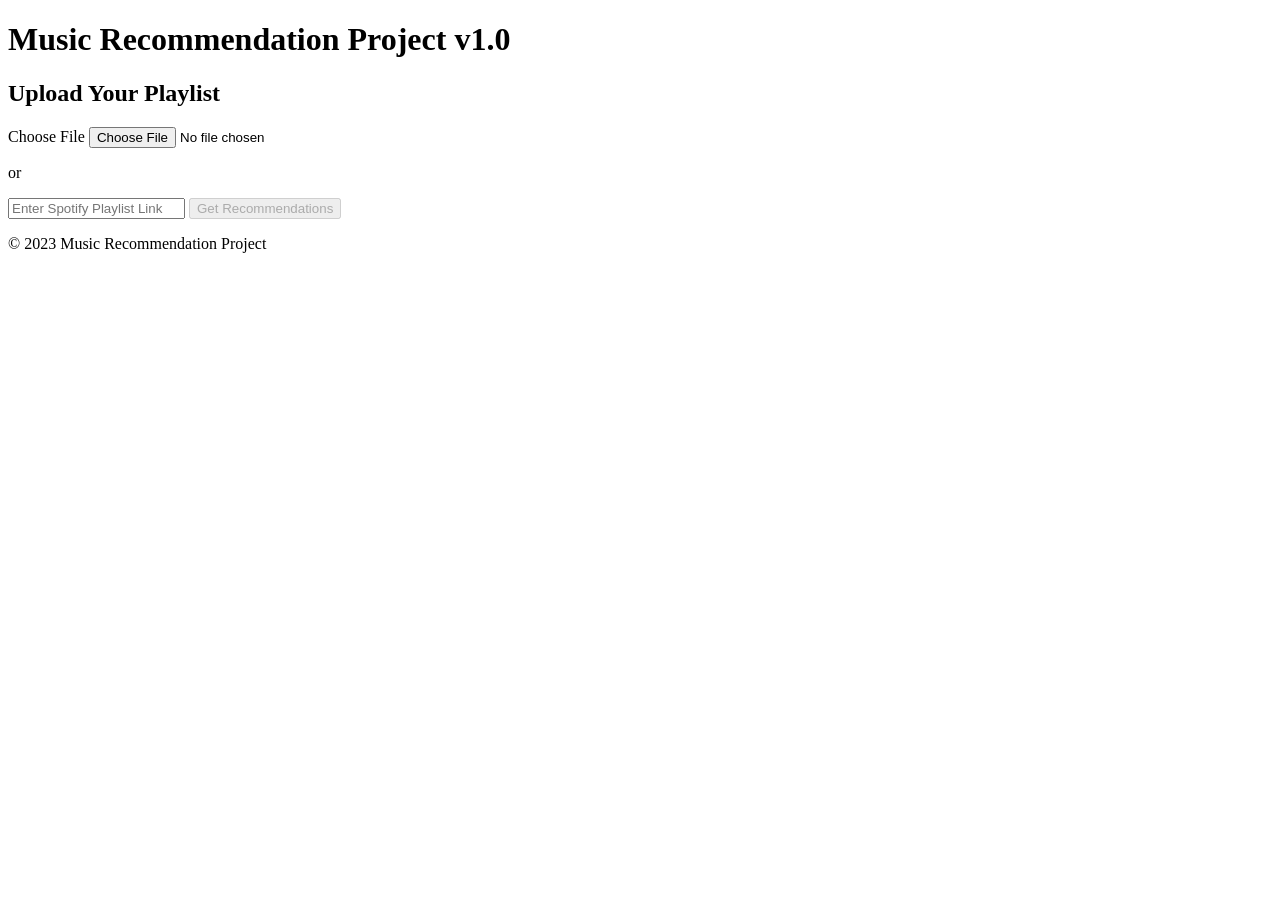
==== venv/static/index.html @ f78ed9c2 "Refactor project structure: remove old files, add new .gitignore for venv, and create initial HTML, " ====
<!DOCTYPE html>
<html lang="en">

<head>
    <meta charset="UTF-8">
    <meta name="viewport" content="width=device-width, initial-scale=1.0">
    <title>Music Recommendation Project v1.0</title>
    <link rel="stylesheet" href="static/css/style.css">
</head>

<body>
    <header class="header">
        <h1>Music Recommendation Project v1.0</h1>
    </header>

    <main>
        <section class="upload-section">
            <div class="upload-container">
                <h2>Upload Your Playlist</h2>
                <label for="file-input" class="file-input-label">Choose File</label>
                <input type="file" id="file-input" class="file-input">
                <p>or</p>
                <input type="text" id="playlist-link" class="playlist-link" placeholder="Enter Spotify Playlist Link">
                <button id="recommend-button" class="recommend-button" disabled>Get Recommendations</button>
                <p id="file-name" class="file-name"></p>
                <button id="generate-again-button" class="generate-again-button" style="display: none;">Generate Again</button>
            </div>
        </section>
        <section class="recommendations-section" style="display: none;">
            <h2>Recommended Tracks</h2>
            <div id="recommendations" class="recommendations-container"></div>
        </section>
    </main>

    <footer class="footer">
        <p>&copy; 2023 Music Recommendation Project</p>
    </footer>

    <div id="spinner" class="spinner-overlay" style="display: none;">
        <div class="spinner"></div>
    </div>

    <script src="static/js/main.js"></script>
</body>

</html>
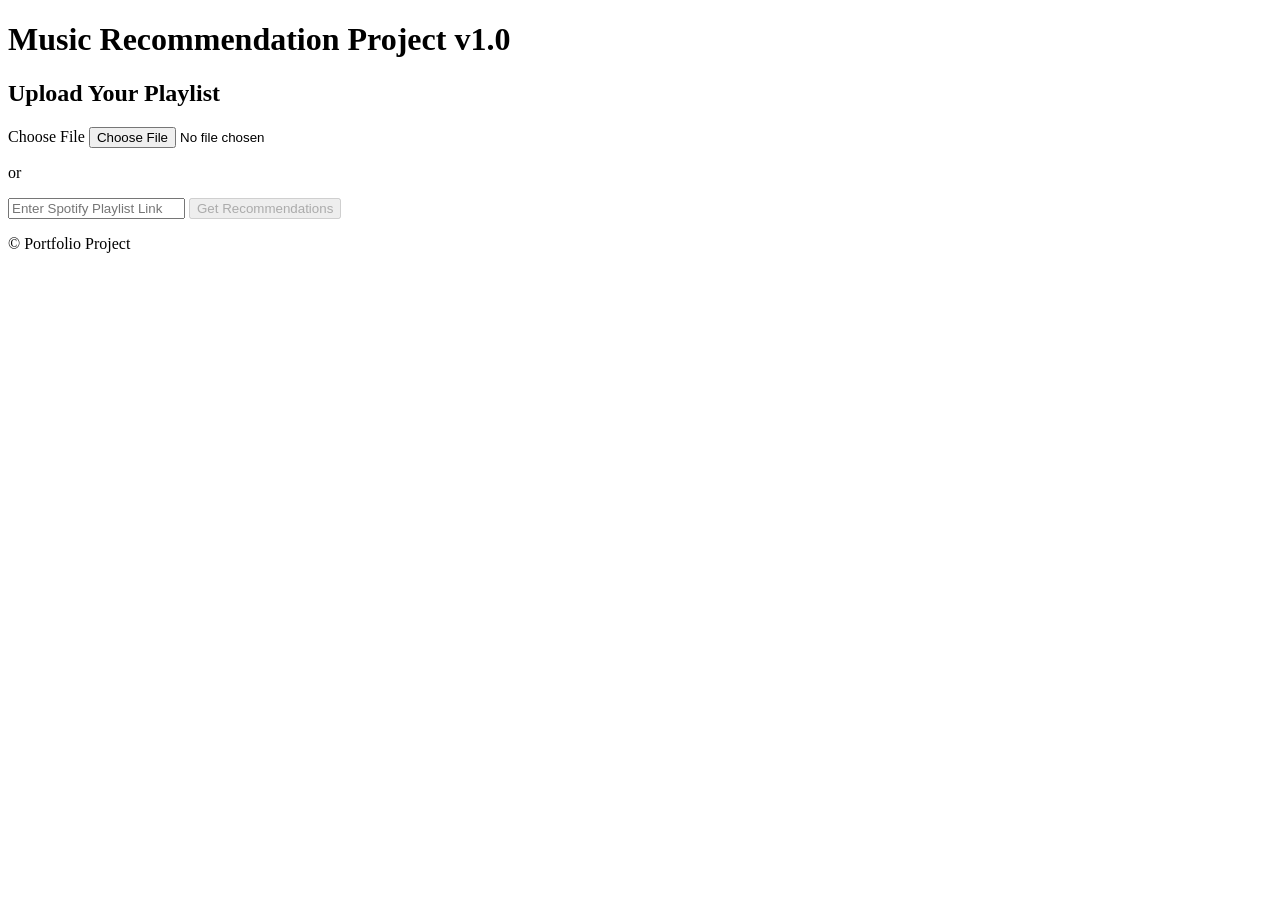
==== commit fd373221: "Update footer text to reflect project name change" ====
--- a/venv/static/index.html
+++ b/venv/static/index.html
@@ -1,6 +1,6 @@
 <!DOCTYPE html>
 <html lang="en">
-
+ 
 <head>
     <meta charset="UTF-8">
     <meta name="viewport" content="width=device-width, initial-scale=1.0">
@@ -33,7 +33,7 @@
     </main>
 
     <footer class="footer">
-        <p>&copy; 2023 Music Recommendation Project</p>
+        <p>&copy; Portfolio Project</p>
     </footer>
 
     <div id="spinner" class="spinner-overlay" style="display: none;">
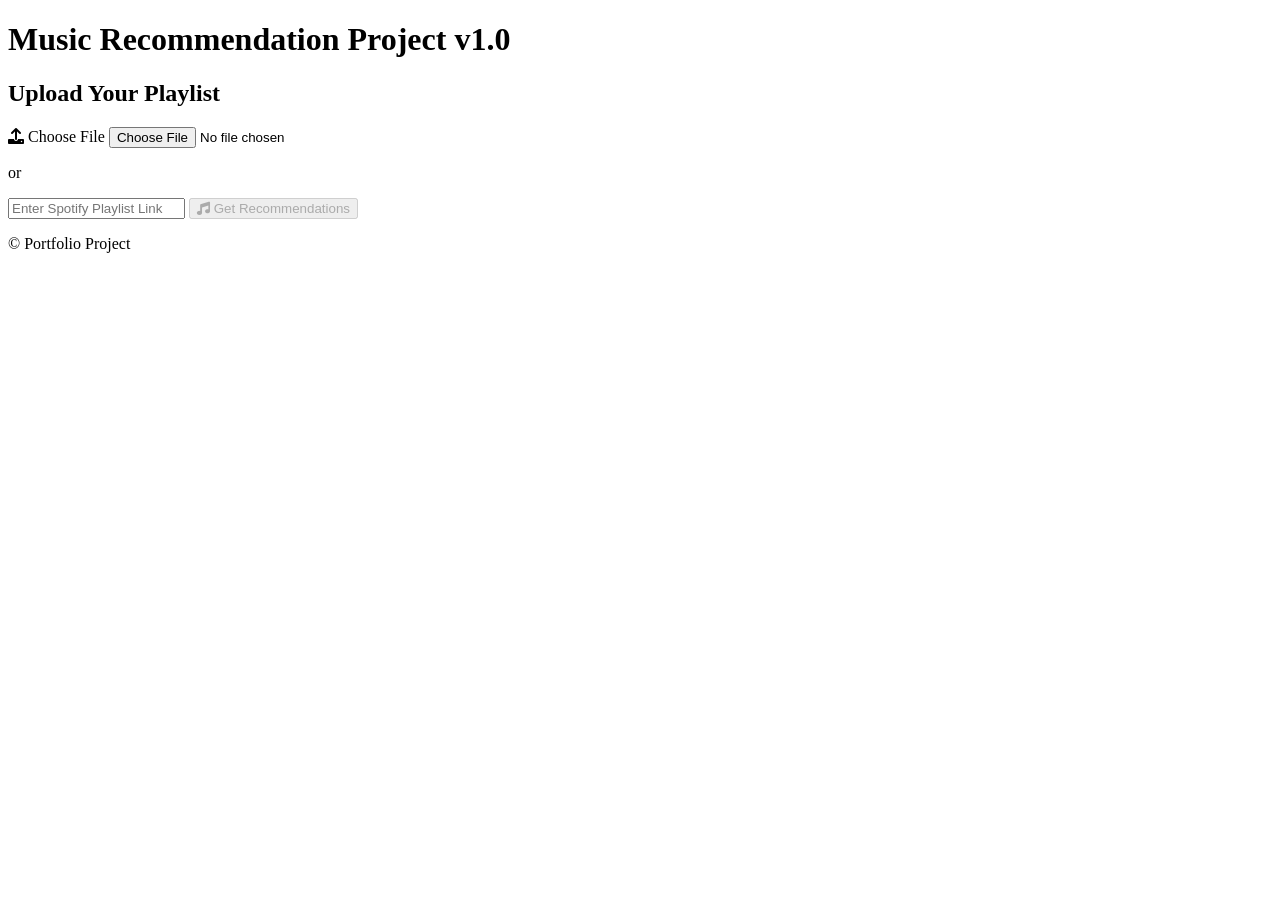
==== commit 8c4ed932: "Enhance UI: Update index.html with Font Awesome icons and improve button styles; modify style.css fo" ====
--- a/venv/static/index.html
+++ b/venv/static/index.html
@@ -1,46 +1,41 @@
 <!DOCTYPE html>
 <html lang="en">
- 
 <head>
     <meta charset="UTF-8">
     <meta name="viewport" content="width=device-width, initial-scale=1.0">
     <title>Music Recommendation Project v1.0</title>
     <link rel="stylesheet" href="static/css/style.css">
+    <link rel="stylesheet" href="https://cdnjs.cloudflare.com/ajax/libs/font-awesome/6.0.0-beta3/css/all.min.css">
 </head>
-
 <body>
     <header class="header">
         <h1>Music Recommendation Project v1.0</h1>
     </header>
-
     <main>
         <section class="upload-section">
             <div class="upload-container">
                 <h2>Upload Your Playlist</h2>
-                <label for="file-input" class="file-input-label">Choose File</label>
+                <label for="file-input" class="file-input-label"><i class="fas fa-upload"></i> Choose File</label>
                 <input type="file" id="file-input" class="file-input">
                 <p>or</p>
                 <input type="text" id="playlist-link" class="playlist-link" placeholder="Enter Spotify Playlist Link">
-                <button id="recommend-button" class="recommend-button" disabled>Get Recommendations</button>
+                <button id="recommend-button" class="recommend-button" disabled><i class="fas fa-music"></i> Get Recommendations</button>
                 <p id="file-name" class="file-name"></p>
-                <button id="generate-again-button" class="generate-again-button" style="display: none;">Generate Again</button>
+                <button id="generate-again-button" class="generate-again-button" style="display: none;"><i class="fas fa-redo"></i> Generate Again</button>
             </div>
         </section>
         <section class="recommendations-section" style="display: none;">
             <h2>Recommended Tracks</h2>
             <div id="recommendations" class="recommendations-container"></div>
+            <button id="generate-more-button" class="generate-more-button" style="display: none;"><i class="fas fa-plus"></i> Generate 10 More</button>
         </section>
     </main>
-
     <footer class="footer">
         <p>&copy; Portfolio Project</p>
     </footer>
-
     <div id="spinner" class="spinner-overlay" style="display: none;">
         <div class="spinner"></div>
     </div>
-
     <script src="static/js/main.js"></script>
 </body>
-
 </html>
